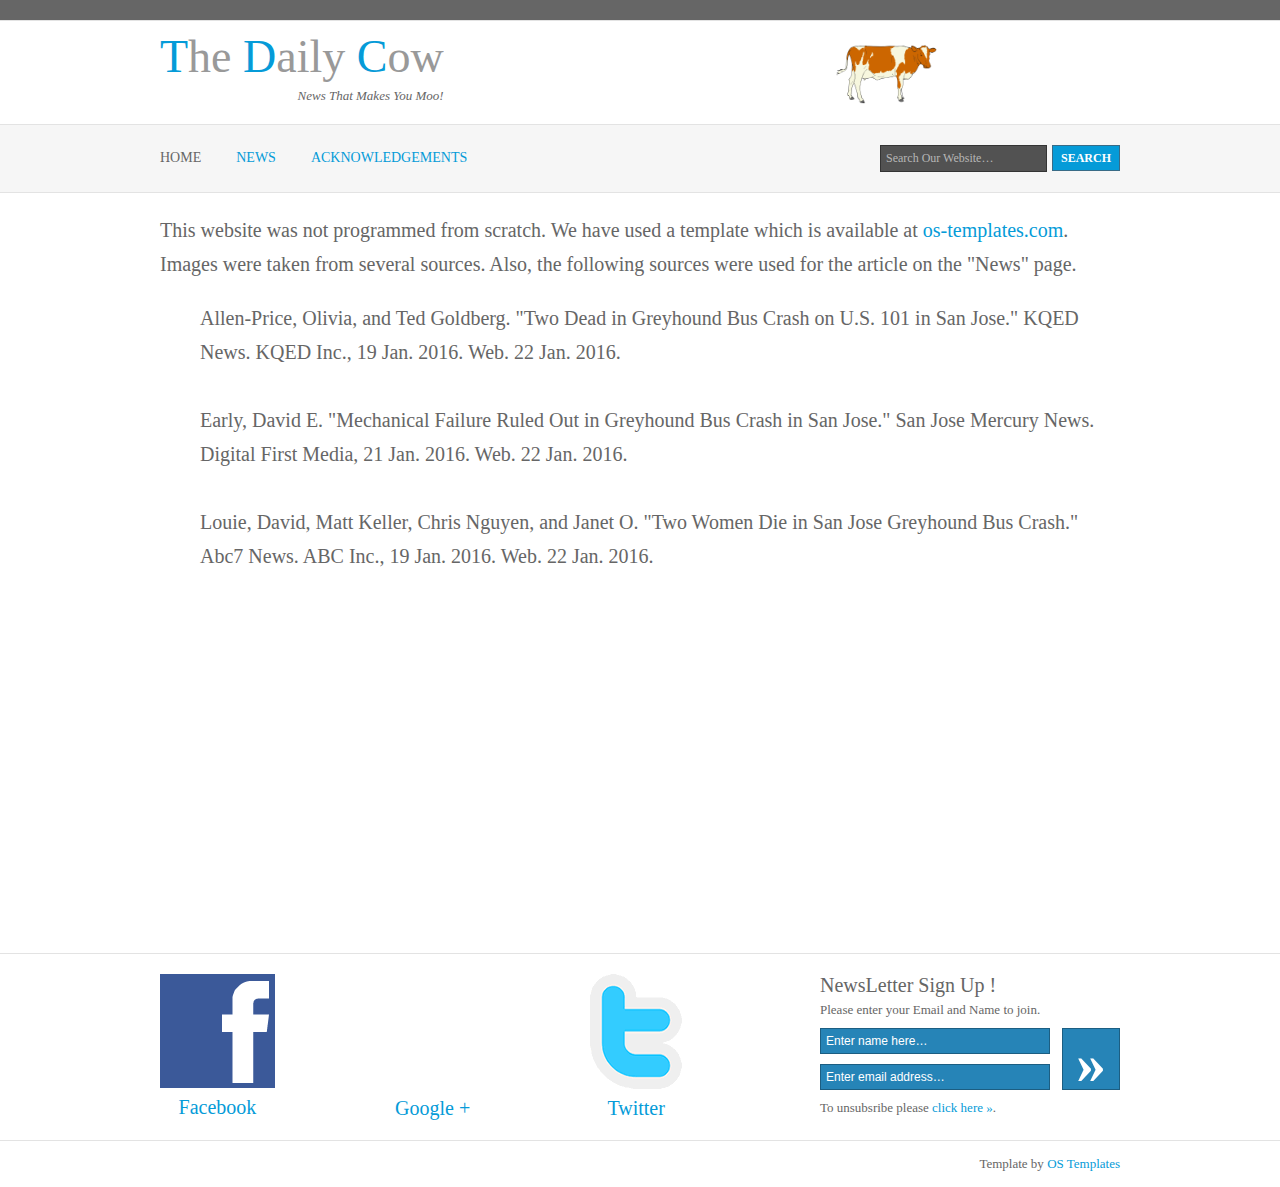
==== pages/ack.html @ c54bb855 "Add files via upload" ====
<!DOCTYPE html PUBLIC "-//W3C//DTD XHTML 1.0 Transitional//EN" "http://www.w3.org/TR/xhtml1/DTD/xhtml1-transitional.dtd">
<!--
Template Name: News Magazine
Author: <a href="http://www.os-templates.com/">OS Templates</a>
Author URI: http://www.os-templates.com/
Licence: Free to use under our free template licence terms
Licence URI: http://www.os-templates.com/template-terms
-->
<html xmlns="http://www.w3.org/1999/xhtml">
<head>
<title>Acknowledgements</title>
<meta http-equiv="Content-Type" content="text/html; charset=iso-8859-1" />
<link rel="stylesheet" href="../layout/styles/layout.css" type="text/css" />
<link rel="shortcut icon" type="favicon/ico" href="../images/cowbell.png" />
</head>
<body id="top">
<div class="wrapper col0">
  <div id="topline">
  </div>
</div>
<!-- ####################################################################################################### -->
<div class="wrapper">
  <div id="header">
    <div class="fl_left">
      <h1><a href="../index.html"><strong>T</strong>he <strong>D</strong>aily <strong>C</strong>ow</a></h1>
      <p><i>News That Makes You Moo!</i></p>
    </div>
    <div class="fl_right"><center><a href="#"><img src="../images/cow.png" alt="cow" height="60px"/></a></center></div>
    <br class="clear" />
  </div>
</div>
<!-- ####################################################################################################### -->
<div class="wrapper col2">
  <div id="topbar">
    <div id="topnav">
      <ul>
        <li class="active"><a href="../index.html">Home</a></li>
        <li><a href="news.html">News</a></li>
        <li><a href="#">Acknowledgements</a></li>
      </ul>
    </div>
    <div id="search">
      <form action="#" method="post">
        <fieldset>
          <legend>Site Search</legend>
          <input type="text" value="Search Our Website&hellip;"  onfocus="this.value=(this.value=='Search Our Website&hellip;')? '' : this.value ;" />
          <input type="submit" name="go" id="go" value="Search" />
        </fieldset>
      </form>
    </div>
    <br class="clear" />
  </div>
</div>
<!-- ####################################################################################################### -->

<!-- ####################################################################################################### -->
<div class="wrapper">
  <div class="container" style="font-size:20px;line-height:170%;">
  This website was not programmed from scratch. We have used a template which is available at <a href="http://www.os-templates.com/" target="_blank">os-templates.com</a>. Images were taken 
  from several sources.
  Also, the following sources were used for the article on the "News" page.
	<ul style="list-style-type:none;">
		<li>Allen-Price, Olivia, and Ted Goldberg. "Two Dead in Greyhound Bus Crash on U.S. 101 in San
Jose." KQED News. KQED Inc., 19 Jan. 2016. Web. 22 Jan. 2016.<br /><br /></li>
		<li>Early, David E. "Mechanical Failure Ruled Out in Greyhound Bus Crash in San Jose." San Jose
Mercury News. Digital First Media, 21 Jan. 2016. Web. 22 Jan. 2016.<br /><br /></li>
		<li>Louie, David, Matt Keller, Chris Nguyen, and Janet O. "Two Women Die in San Jose
Greyhound Bus Crash." Abc7 News. ABC Inc., 19 Jan. 2016. Web. 22 Jan. 2016.<br /><br /></li>
	</ul>
    <br class="clear" /><br /><br /><br /><br /><br /><br /><br /><br />
  </div>
</div>

<!-- ####################################################################################################### -->

<!-- ####################################################################################################### -->

<!-- ####################################################################################################### -->
<div class="wrapper">
  <div id="socialise">
    <ul>
      <li><a href="https://www.facebook.com/" target="_blank"><img src="../layout/images/facebook.gif" alt="" /><span>Facebook</span></a></li>
      <li><a href="https://plus.google.com/collections/featured" target="_blank"><img src="https://lh3.googleusercontent.com/N-AY2XwXafWq4TQWfua6VyjPVQvTGRdz9CKOHaBl2nu2GVg7zxS886X5giZ9yY2qIjPh" height="115px" alt="" /><span>Google +</span></a></li>
      <li class="last"><a href="https://twitter.com/?lang=en" target="_blank"><img src="../layout/images/twitter.gif" alt="" /><span>Twitter</span></a></li>
    </ul>
    <div id="newsletter">
      <h2>NewsLetter Sign Up !</h2>
      <p>Please enter your Email and Name to join.</p>
      <form action="../pages/troll.html" method="post">
        <fieldset>
          <legend>Digital Newsletter</legend>
          <div class="fl_left">
            <input type="text" value="Enter name here&hellip;"  onfocus="this.value=(this.value=='Enter name here&hellip;')? '' : this.value ;" />
            <input type="text" value="Enter email address&hellip;"  onfocus="this.value=(this.value=='Enter email address&hellip;')? '' : this.value ;" />
          </div>
          <div class="fl_right">
            <input type="submit" name="newsletter_go" id="newsletter_go" value="&raquo;" />
          </div>
        </fieldset>
      </form>
      <p>To unsubsribe please <a href="#">click here &raquo;</a>.</p>
    </div>
    <br class="clear" />
  </div>
</div>
<!-- ####################################################################################################### -->
<div class="wrapper col8">
  <div id="copyright">
    <p class="fl_right">Template by <a target="_blank" href="http://www.os-templates.com/" title="Free Website Templates">OS Templates</a></p>
    <br class="clear" />
  </div>
</div>
</body>
</html>
---- layout/styles/layout.css ----
@charset "utf-8";
/*
Template Name: News Magazine
Author: <a href="http://www.os-templates.com/">OS Templates</a>
Author URI: http://www.os-templates.com/
Licence: Free to use under our free template licence terms
Licence URI: http://www.os-templates.com/template-terms
File: Layout CSS
*/

@import url("navi.css");
@import url("forms.css");
@import url("tables.css");
@import url("featured_slide.css");

html{overflow-y:scroll;}
body{margin:0; padding:0; font-size:13px; font-family:Georgia, "Times New Roman", Times, serif; color:#666666; background-color:#FFFFFF;}

.justify{text-align:justify;}
.bold{font-weight:bold;}
.center{text-align:center;}
.right{text-align:right;}
.nostart{margin:0; padding:0; list-style-type:none;}

.clear{clear:both;}
br.clear{clear:both; margin-top:-15px;}

a{outline:none; text-decoration:none; color:#059BD8; background-color:#FFFFFF;}

.fl_left, .imgl{float:left;}
.fl_right, .imgr{float:right;}

img{display:block; margin:0; padding:0; border:none;}
.imgl, .imgr{border:1px solid #C7C5C8; padding:5px;}
.imgl{margin:0 8px 8px 0; clear:left;}
.imgr{margin:0 0 8px 8px; clear:right;}

/* ----------------------------------------------Wrapper------------------------------------- */

div.wrapper{display:block; width:100%; margin:0; text-align:left; border-bottom:1px solid #E3E3E3;}
div.wrapper h1, div.wrapper h2, div.wrapper h3, div.wrapper h4, div.wrapper h5, div.wrapper h6{margin:0 0 15px 0; padding:0; font-size:20px; font-weight:normal; line-height:normal;}
.col0, .col0 a{color:#FFFFFF; background-color:#666666;}
.col2{color:#FFFFFF; background-color:#F6F6F6;}

/* ----------------------------------------------Generalise------------------------------------- */

#header, #topline, #topbar, #breadcrumb, .container, #hpage_cats, #specialsec, #socialise, #footer, #copyright{display:block; position:relative; width:960px; margin:0 auto;}

/* ----------------------------------------------TopBar------------------------------------- */

#topline{padding:10px 0;}
#topline p{float:left; margin:0; padding:0;}
#topline ul{float:right; margin:0; padding:0; list-style:none;}
#topline li{display:inline; margin:0 8px 0 0; padding:0 10px 0 0; border-right:1px solid #999999;}
#topline li.last{margin-right:0; padding-right:0; border:none;}

/* ----------------------------------------------Header------------------------------------- */

#header{padding:2px 0 20px 0;}
#header .fl_left{display:block; float:left; margin-top:7px; overflow:hidden;}
#header .fl_right{display:block; float:right; width:468px; height:60px; margin-top:21px; overflow:hidden;}
#header h1, #header p, #header ul{margin:0; padding:0; list-style:none; line-height:normal;}
#header h1 a{font-size:46px; color:#999999; background-color:#FFFFFF;}
#header h1 strong{font-weight:normal; color:#059BD8; background-color:#FFFFFF;}
#header .fl_left p{text-align:right; margin-top:5px;}

/* ----------------------------------------------Topbar------------------------------------- */

#topbar{padding:20px 0; z-index:1000;}
#topbar #search{display:block; float:right; margin:0; padding:0; overflow:hidden;}

/* ----------------------------------------------BreadCrumb------------------------------------- */

#breadcrumb{padding:20px 0;}
#breadcrumb ul{margin:0; padding:0; list-style:none;}
#breadcrumb ul li{display:inline;}
#breadcrumb ul li.current a{text-decoration:underline;}

/* ----------------------------------------------Content------------------------------------- */

.container{padding:20px 0;}
.content{display:block; float:left; width:630px;}

/* Comments */

#comments{margin-bottom:40px;}
#comments .commentlist{margin:0; padding:0;}
#comments .commentlist ul{margin:0; padding:0; list-style:none;}
#comments .commentlist li.comment_odd, #comments .commentlist li.comment_even{margin:0 0 10px 0; padding:15px; list-style:none;}
#comments .commentlist li.comment_odd{color:#666666; background-color:#F7F7F7;}
#comments .commentlist li.comment_odd a{color:#059BD8; background-color:#F7F7F7;}
#comments .commentlist li.comment_even{color:#666666; background-color:#E8E8E8;}
#comments .commentlist li.comment_even a{color:#059BD8; background-color:#E8E8E8;}
#comments .commentlist .author .name{font-weight:bold;}
#comments .commentlist .submitdate{font-size:smaller;}
#comments .commentlist p{margin:10px 5px 10px 0; padding:0; font-weight:normal; text-transform:none;}
#comments .commentlist li .avatar{float:right; border:1px solid #EEEEEE; margin:0 0 0 10px;}

/* ----------------------------------------------Column------------------------------------- */

.column{display:block; float:right; width:300px;}
.column .holder, .column #featured{display:block; width:300px; margin-bottom:20px;}
.column .holder h2.title{display:block; width:100%; height:65px; margin:0; padding:15px 0 0 0; font-size:20px; line-height:normal; border-bottom:1px dotted #999999;}
.column .holder h2.title img{float:left; margin:-15px 8px 0 0; padding:5px; border:1px solid #999999;}
.column div.imgholder{display:block; width:290px; margin:0 0 10px 0; padding:4px; border:1px solid #CCCCCC;}
.column .holder p.readmore{display:block; width:100%; font-weight:bold; text-align:right; line-height:normal;}

/* Featured Block */

.column #featured ul, .column #featured h2, .column #featured p{margin:0; padding:0; list-style:none; color:#666666; background-color:#F9F9F9;}
.column #featured a{color:#059BD8; background-color:#F9F9F9;}
.column #featured li{display:block; width:250px; margin:0; padding:20px 25px; color:#666666; background-color:#F9F9F9;}
.column #featured li p.imgholder{display:block; width:240px; height:90px; margin:20px 0 15px 0; padding:4px; border:1px solid #CCCCCC;}
.column #featured li h2{margin:0; padding:0 0 8px 0; font-weight:normal; font-family:Georgia, "Times New Roman", Times, serif; line-height:normal; border-bottom:1px dotted #999999;}
.column #featured p.readmore{display:block; width:100%; margin-top:15px; font-weight:bold; text-align:right; line-height:normal;}

.column .latestnews{display:block; width:100%; margin:0; padding:0; list-style:none;}
.column .latestnews li{display:block; width:100%; height:99px; margin:0 0 11px 0; padding:0 0 21px 0; border-bottom:1px dotted #C7C5C8; overflow:hidden;}
.column .latestnews li.last{margin-bottom:0;}
.column .latestnews p{display:inline;}
.column .latestnews img{float:left; margin:0 10px 0 0; padding:4px; border:1px solid #C7C5C8; clear:left;}

/* ----------------------------------------------Homepage Specific------------------------------------- */

#specialsec{padding:20px 0;}

#hpage_cats{padding:0 0 5px 0;}
#hpage_cats .fl_left, #hpage_cats .fl_right{display:block; width:468px; margin-bottom:15px;}
#hpage_cats .fl_left img, #hpage_cats .fl_right img{float:left; margin:0 10px 0 0; padding:4px; border:1px solid #C7C5C8; clear:left;}
#hpage_cats h2{display:block; width:100%; margin:0 0 15px 0; padding:5px 0; color:#666666; background-color:#EFEFEF; text-align:right; font-size:13px;}
#hpage_cats h2 a{margin:0 5px 0 0; color:#059BD8; background-color:#EFEFEF; font-weight:bold; text-transform:uppercase;}
#hpage_cats p{margin:0 0 8px 0; padding:0;}

#hpage_latest{display:block; width:100%;}
#hpage_latest h2{margin:0 0 15px 0; padding:0 0 8px 0; border-bottom:2px solid #E3E3E3;}
#hpage_latest ul{margin:0; padding:0; list-style:none; display:inline;}
#hpage_latest li{display:block; float:left; width:200px; margin:0 15px 0 0; padding:0;}
#hpage_latest li.last{margin-right:0;}
#hpage_latest img{margin:0; padding:4px; border:1px solid #C7C5C8;}
#hpage_latest .readmore{font-weight:bold; text-align:right;}

/* ----------------------------------------------Footer------------------------------------- */

#footer{padding:20px 0;}
#footer h2, #footer p, #footer ul, #footer a{margin:0; padding:0; font-weight:normal; list-style:none; line-height:normal;}
#footer h2{color:#CCCCCC; background-color:#FFFFFF; font-size:18px; font-weight:normal; margin-bottom:10px; padding-bottom:8px; border-bottom:1px dotted #999999;}
#footer li{margin-bottom:5px;}
#footer .footbox{display:block; float:left; width:180px; margin:0 15px 0 0; padding:0;}
#footer .last{margin:0;}

/* ----------------------------------------------Social Bar With Newsletter------------------------------------- */

#socialise{padding:20px 0;}
#socialise ul{display:inline; margin:0; padding:0; list-style:none; font-size:20px; font-family:Georgia, "Times New Roman", Times, serif;}
#socialise li{display:block; float:left; margin:0 120px 0 0; text-align:center;}
#socialise li span{display:block; margin:8px 0 0 0;}
#socialise li.last{margin-right:0;}
#newsletter{display:block; float:right; width:300px;}
#newsletter h2, #newsletter p{margin:0; padding:0; line-height:normal;}
#newsletter h2{margin-bottom:5px;}

/* ----------------------------------------------Copyright------------------------------------- */

div.col8{border:none;}
#copyright{padding:15px 0;}
#copyright p{margin:0; padding:0;}
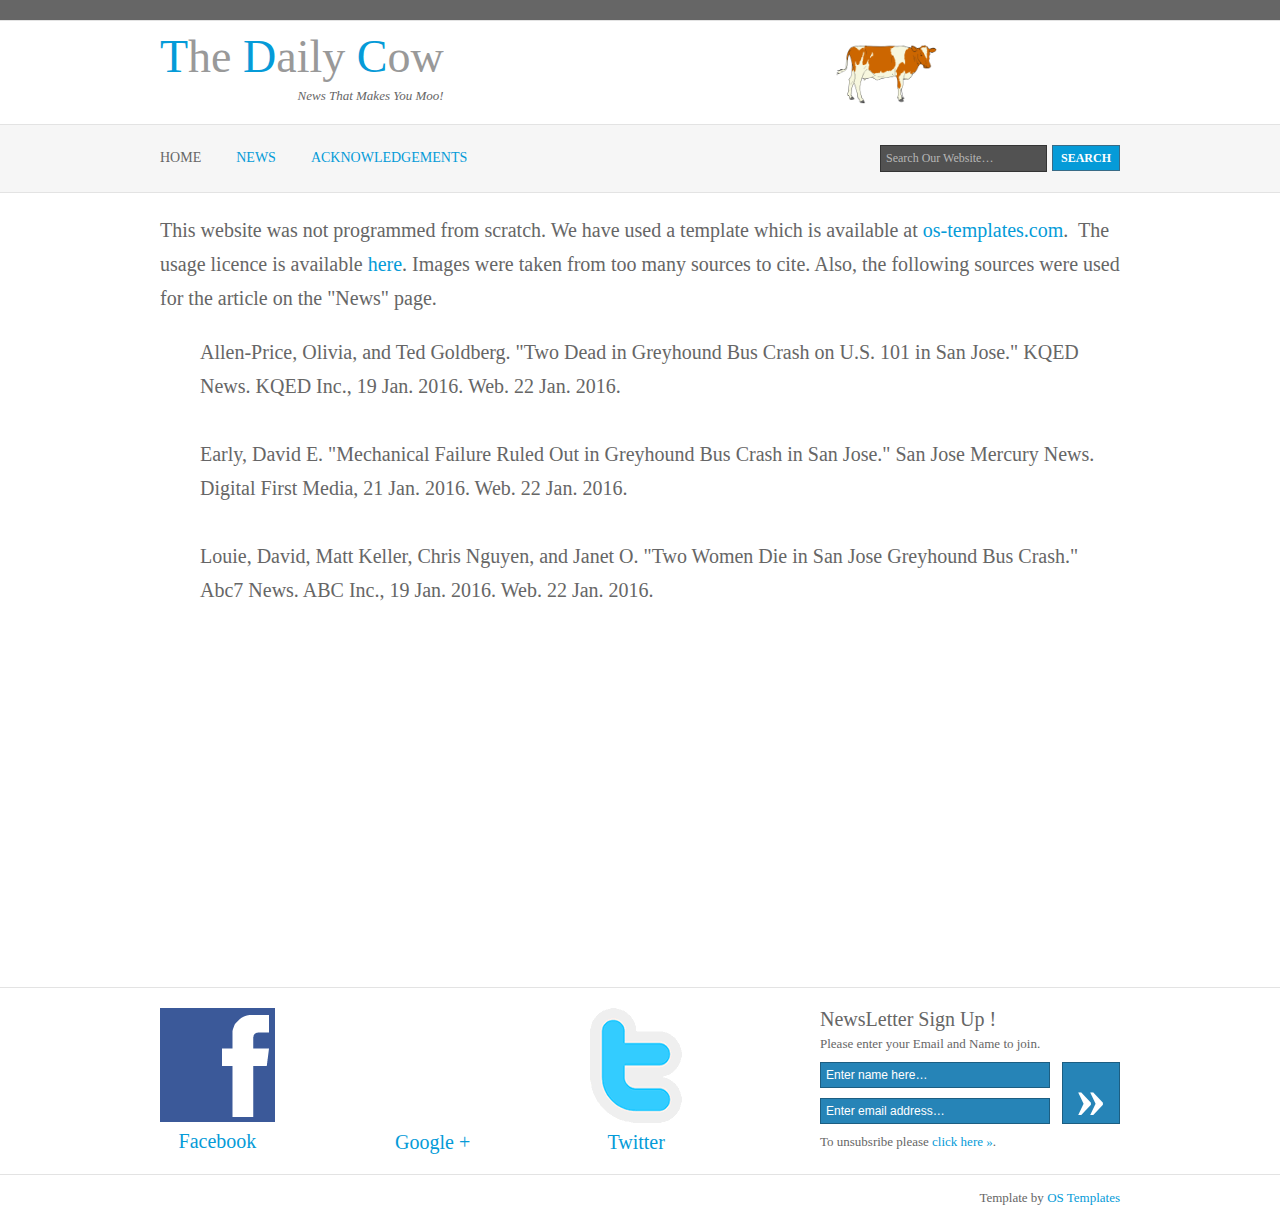
==== commit a0cadbae: "Update ack.html" ====
--- a/pages/ack.html
+++ b/pages/ack.html
@@ -56,8 +56,9 @@
 <!-- ####################################################################################################### -->
 <div class="wrapper">
   <div class="container" style="font-size:20px;line-height:170%;">
-  This website was not programmed from scratch. We have used a template which is available at <a href="http://www.os-templates.com/" target="_blank">os-templates.com</a>. Images were taken 
-  from several sources.
+  This website was not programmed from scratch. We have used a template which is available at <a href="http://www.os-templates.com/" target="_blank">os-templates.com</a>.&nbsp;
+	  The usage licence is available <a href="licence.txt">here</a>. Images were taken 
+  from too many sources to cite.
   Also, the following sources were used for the article on the "News" page.
 	<ul style="list-style-type:none;">
 		<li>Allen-Price, Olivia, and Ted Goldberg. "Two Dead in Greyhound Bus Crash on U.S. 101 in San
@@ -111,4 +112,4 @@
   </div>
 </div>
 </body>
-</html>+</html>
